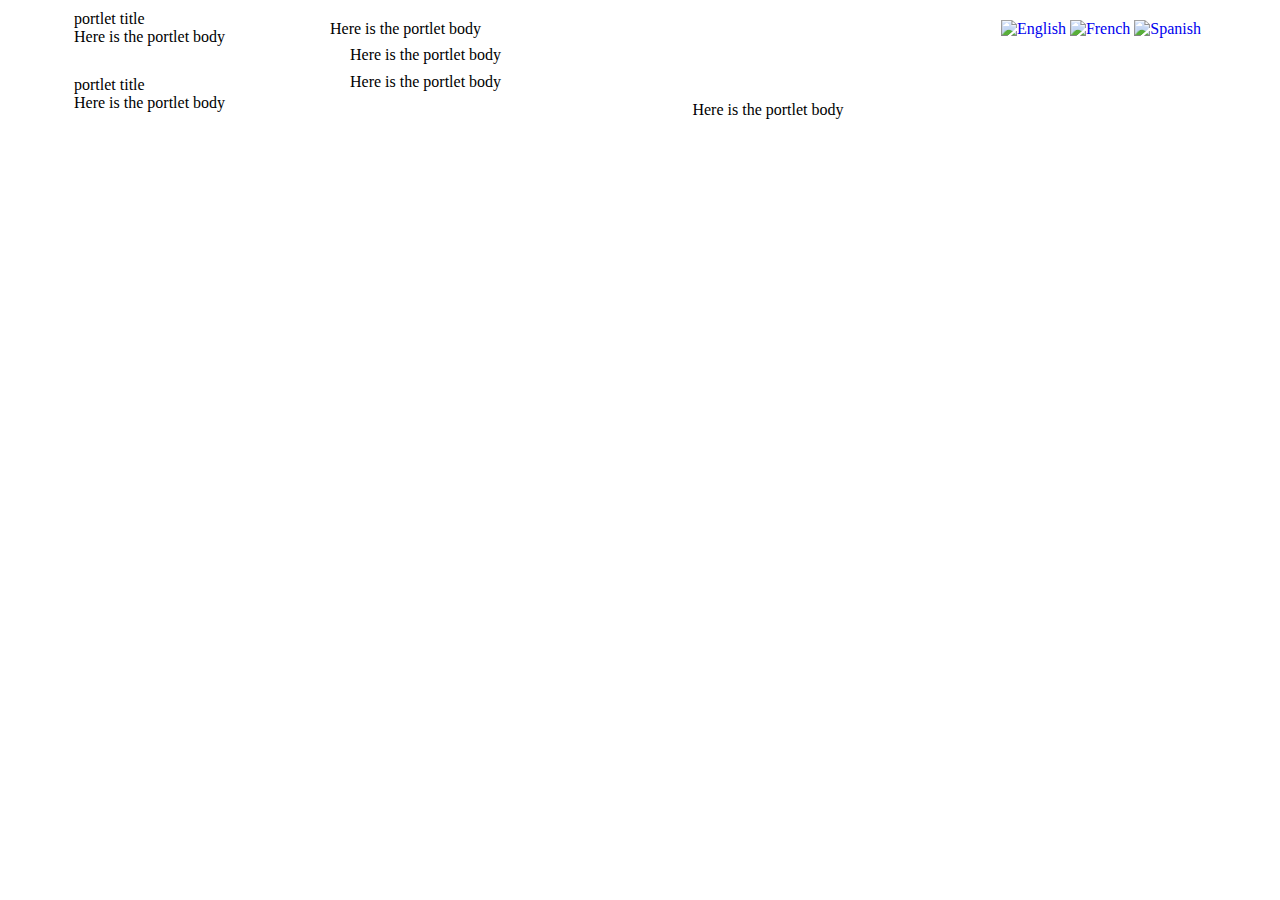
==== themes/cps_community/index.html @ e05a71cd "Added a copy of the default theme as cps_community." ====
<!DOCTYPE html PUBLIC "-//W3C//DTD XHTML 1.0 Strict//EN"
    "http://www.w3.org/TR/xhtml1/DTD/xhtml1-strict.dtd">
<html xmlns="http://www.w3.org/1999/xhtml"
      xmlns:cps="http://cps-cms.org/ns/theme"
      xmlns:xi="http://www.w3.org/2001/XInclude"
      lang="en"
      xml:lang="en">

  <xi:include href="fragments/head.html"/>

  <body style="margin:0px"
        class="colorgraye7">
    <div>
      <a href="cps://accessibility"
         accesskey="0"></a>
      <a href="cps://"
         accesskey="1"></a>
      <a href="#content"
         accesskey="2"></a>
      <a href="#menu"
         accesskey="3"></a>
      <a href="cps://advanced_search_form"
         accesskey="4"></a>
      <a href="cps://"
         accesskey="7"></a>
    </div>
    <xi:include href="fragments/banner.html"/>
    <table cellpadding="0"
           cellspacing="0"
           summary="Main"
           style="margin-left:auto;margin-right:auto;width:100%;"
           class="shapeNoBorder colorTransparent">
      <tr>
        <td valign="top"
            style="width:5%"
            class="shapeNoBorder colorMainsideleft"></td>
        <td valign="top"
            style="width:20%"
            class="shapeNoBorder colorgraye7">
          <div style="padding: 0px 0px 10px 0px">
            <div style="text-align: left;"
                 class="colorNavboxstyle fontColordefaultfontcolors fontShapeaverage">

              <div style="text-align:left; padding:0">
                <div cps:slot="treeview">
                  <div style="padding:10px;"
                       cps:portlet="frame">
                    <div class="boxColornavbox boxShapenavbox cpsskinsBox">
                      <div class="title">
                        <span cps:remove="True"
                              cps:portlet="title">portlet title</span>
                      </div>
                      <div class="body">
                        <div cps:remove="True"
                             cps:portlet="body">Here is the portlet body</div>
                      </div>
                    </div>
                  </div>
                </div>
              </div>
            </div>
          </div>
          <div style="text-align: left;"
               class="fontColordefaultfontcolors fontShapeaverage">
            <div style="text-align:left; padding:0">
              <div cps:slot="latest_doc"
                   cps:translate-titles="true">
                <div style="padding:10px;"
                     cps:portlet="frame">
                  <div class="boxColorextraleftboxes boxShapeextraleftboxes cpsskinsBox">

                    <div class="title">
                      <span cps:remove="True"
                            cps:portlet="title">portlet title</span>
                    </div>
                    <div class="body">
                      <div cps:remove="True"
                           cps:portlet="body">Here is the portlet body</div>
                    </div>
                  </div>
                </div>
              </div>
            </div>
          </div>
        </td>
        <td valign="top"
            style="width:70%"
            class="shape colorAreaColormain">
          <div style="padding: 10px 0px 0px 0px">
            <div style=""
                 class="shape colormaintopcorner">
              <table summary="Breadcrumb_lang_cells"
                     width="100%"
                     cellpadding="0"
                     cellspacing="0"
                     class="shape colormaintopcorner">
                <tr>
                  <td valign="top"
                      style="width: 0">
                    <div style="text-align:left;padding:10px 0px 0px 0px">
                      <div class="fontColordefaultfontcolors fontShapemini"
                           style="text-align: left;">
                        <div cps:slot="breadcrumb">
                          <div style="padding:0px 0px 0px 10px;"
                               cps:portlet="frame">
                            <div class="cpsskinsBox">
                              <div class="body"
                                   style="border: none">
                                <div cps:remove="True"
                                     cps:portlet="body">Here is the portlet
                                     body</div>
                              </div>
                            </div>
                          </div>
                        </div>
                      </div>
                    </div>
                  </td>
                  <td valign="top"
                      style="width: 0">
                    <div style="text-align:right;padding:0px">
                      <div class="fontColordefaultfontcolors fontShapeaverage"
                           style="text-align: right;padding:10px 15px 0px 20px;">

                        <div>
                          <a style="text-decoration: none"
                             href="cps://Localizer/cpsportlet_change_language?lang=en"
                             title="Switch the portal language to English">
                            <img src="cps://cpsskins_images/flag-en.png"
                                 alt="English" />
                          </a>
                          <a style="text-decoration: none"
                             href="cps://Localizer/cpsportlet_change_language?lang=fr"
                             title="Switch the portal language to French">
                            <img src="cps://cpsskins_images/flag-fr.png"
                                 alt="French" />
                          </a>
                          <a style="text-decoration: none"
                             href="cps://Localizer/cpsportlet_change_language?lang=es"
                             title="Switch the portal language to Spanish">
                            <img src="cps://cpsskins_images/flag-es.png"
                                 alt="Spanish" />
                          </a>
                        </div>
                      </div>
                    </div>
                  </td>
                </tr>
              </table>
            </div>
          </div>
          <div style="text-align: left;"
               class="colormainleftborder fontColordefaultnovisitedlinks fontShapeactions">

            <div style="text-align:left; padding:0">
              <div cps:slot="doc_actions">
                <div style="padding:0.5em 15px 0.5em 30px;"
                     cps:portlet="frame">
                  <div class="boxColorobjectactions boxShapeobjectactions boxCornerRoundedBoxCorners cpsskinsTab">

                    <div class="cpsskinsBoxCorners">
                      <div class="rbtop">
                        <div></div>
                      </div>
                      <div class="body">
                        <div cps:remove="True"
                             cps:portlet="body">Here is the portlet body</div>
                      </div>
                      <div class="rbbot">
                        <div></div>
                      </div>
                    </div>
                  </div>
                </div>
              </div>
            </div>
          </div>
          <div style="text-align: left;"
               class="colormainleftborder fontColordefaultfontcolors fontShapeaverage">

            <div cps:slot="content_well">
              <div style="padding:1px 30px 10px 30px;"
                   cps:portlet="frame">
                <div cps:remove="True"
                     cps:portlet="body">Here is the portlet body</div>
              </div>
            </div>
          </div>
          <div style="text-align: center;height:20px"
               class="colormainlittlecorner fontColordefaultnovisitedlinks fontShapemini">

            <div cps:isolated-portlet="portlet_custom_accessibility"
                 cps:remove="t">
              <div class=""
                   cps:portlet="frame">
                <div cps:remove="True"
                     cps:portlet="body">Here is the portlet body</div>
              </div>
            </div>
          </div>
        </td>
        <td valign="top"
            style="width:5%"
            class="shapeNoBorder colorMainsideright"></td>
      </tr>
    </table>
    <xi:include href="fragments/footer.html" />
  </body>
</html>
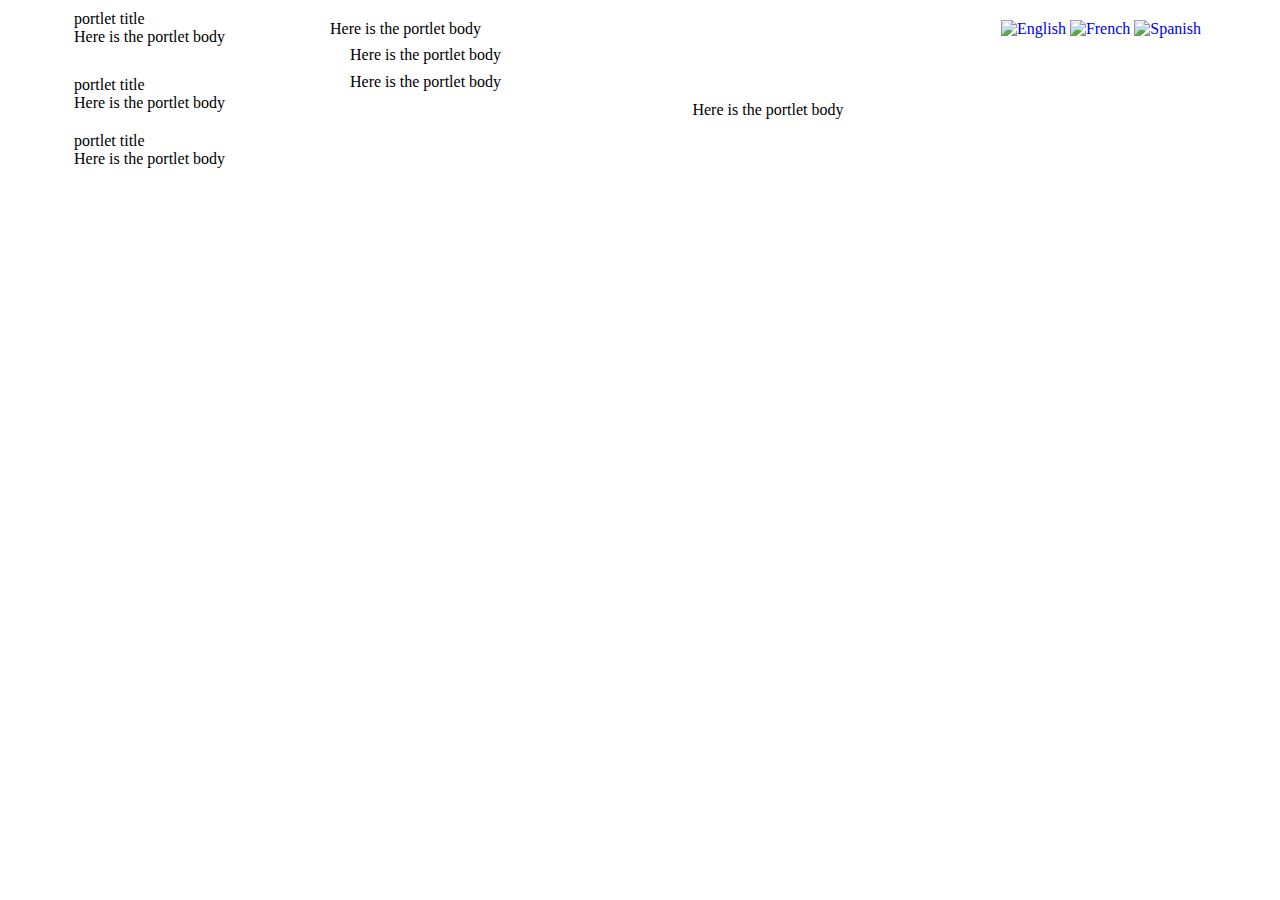
==== commit 898aea3d: "Added the slot to display news for the default page too" ====
--- a/themes/cps_community/index.html
+++ b/themes/cps_community/index.html
@@ -60,6 +60,28 @@
               </div>
             </div>
           </div>
+
+          <div style="text-align: left;height:100%"
+               class="fontColordefaultfontcolors fontShapeaverage">
+            <div cps:slot="latest_news"
+                 cps:translate-titles="true">
+              <div style="padding:10px;"
+                   cps:portlet="frame">
+                <div class="boxColorextraleftboxes boxShapeextraleftboxes cpsskinsBox">
+
+                  <div class="title">
+                    <span cps:remove="True"
+                          cps:portlet="title">portlet title</span>
+                  </div>
+                  <div class="body">
+                    <div cps:remove="True"
+                         cps:portlet="body">Here is the portlet body</div>
+                  </div>
+                </div>
+              </div>
+            </div>
+          </div>
+
           <div style="text-align: left;"
                class="fontColordefaultfontcolors fontShapeaverage">
             <div style="text-align:left; padding:0">
